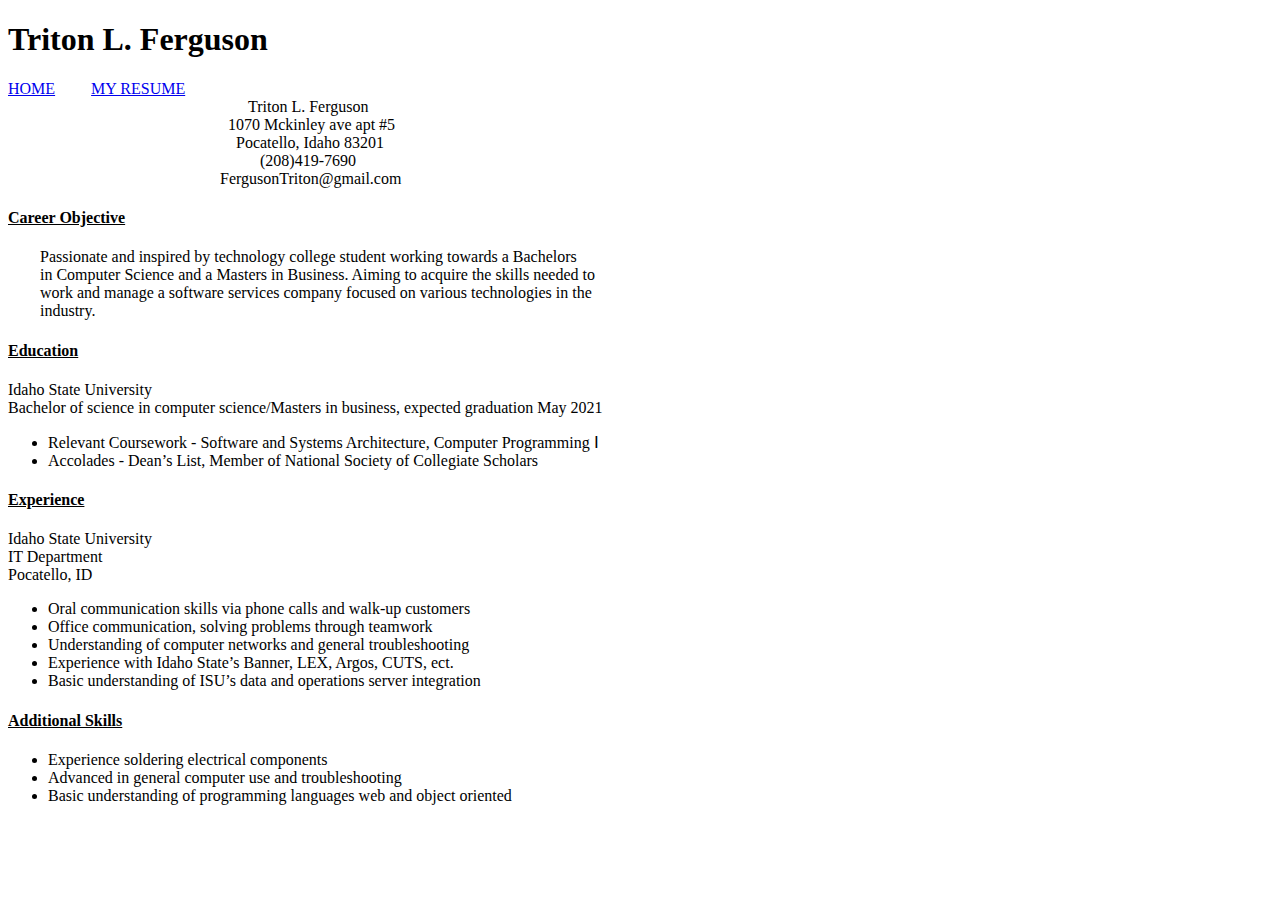
==== HTML_Resume.html @ 98d3eedd "Update HTML_Resume.html" ====
﻿<!DOCTYPE html>

<html lang="en" xmlns="http://www.w3.org/1999/xhtml">

<head>
    <meta charset="utf-8" />
    <title></title>
    <link rel="stylesheet" type="text/css" href="MyStyleSheet.css">
</head>

<body>
    <div class="Menu">
        <h1>Triton L. Ferguson</h1>
        <div class="MenuLinks">
            <a link href="index.html">HOME</a>&emsp;&emsp;
            <a link href="HTML_Resume.html">MY RESUME</a>
        </div>
    </div>
    <div class="FocusText">
    <div style="margin-left : 15em">Triton L. Ferguson<br /></div>
    <div style="margin-left : 13.75em">1070 Mckinley ave apt #5</div>
    <div style="margin-left : 14.25em">Pocatello, Idaho 83201</div>
    <div style="margin-left : 15.75em">(208)419-7690</div>
    <div style="margin-left : 13.25em">FergusonTriton@gmail.com</div>

    <h4><u>Career Objective</u></h4>
    <p style=" margin-left : 2em">
        Passionate and inspired by technology college student working
        towards a Bachelors<br />in Computer Science and a Masters in Business.
        Aiming to acquire the skills needed to<br>work and manage a software services
        company focused on various technologies in the<br>industry.<br />
    </p>

    <h4><u>Education</u></h4>
    Idaho State University<br />
    Bachelor of science in computer science/Masters
    in business, expected graduation May 2021
    <ul>
        <li>
            Relevant Coursework - Software and Systems Architecture,
            Computer Programming Ⅰ
        </li>
        <li>Accolades - Dean’s List, Member of National Society of Collegiate Scholars</li>
    </ul>

    <h4><u>Experience</u></h4>
    Idaho State University<br />
    IT Department<br />
    Pocatello, ID<br />
    <ul>
        <li>Oral communication skills via phone calls and walk-up customers</li>
        <li>Office communication, solving problems through teamwork</li>
        <li>Understanding of computer networks and general troubleshooting</li>
        <li>Experience with Idaho State’s Banner, LEX, Argos, CUTS, ect.</li>
        <li>Basic understanding of ISU’s data and operations server integration</li>
    </ul>

    <h4><u>Additional Skills</u></h4>
    <ul>
        <li>Experience soldering electrical components</li>
        <li>Advanced in general computer use and troubleshooting</li>
        <li>Basic understanding of programming languages web and object oriented</li>
    </ul>
    </div>
</body>

</html>
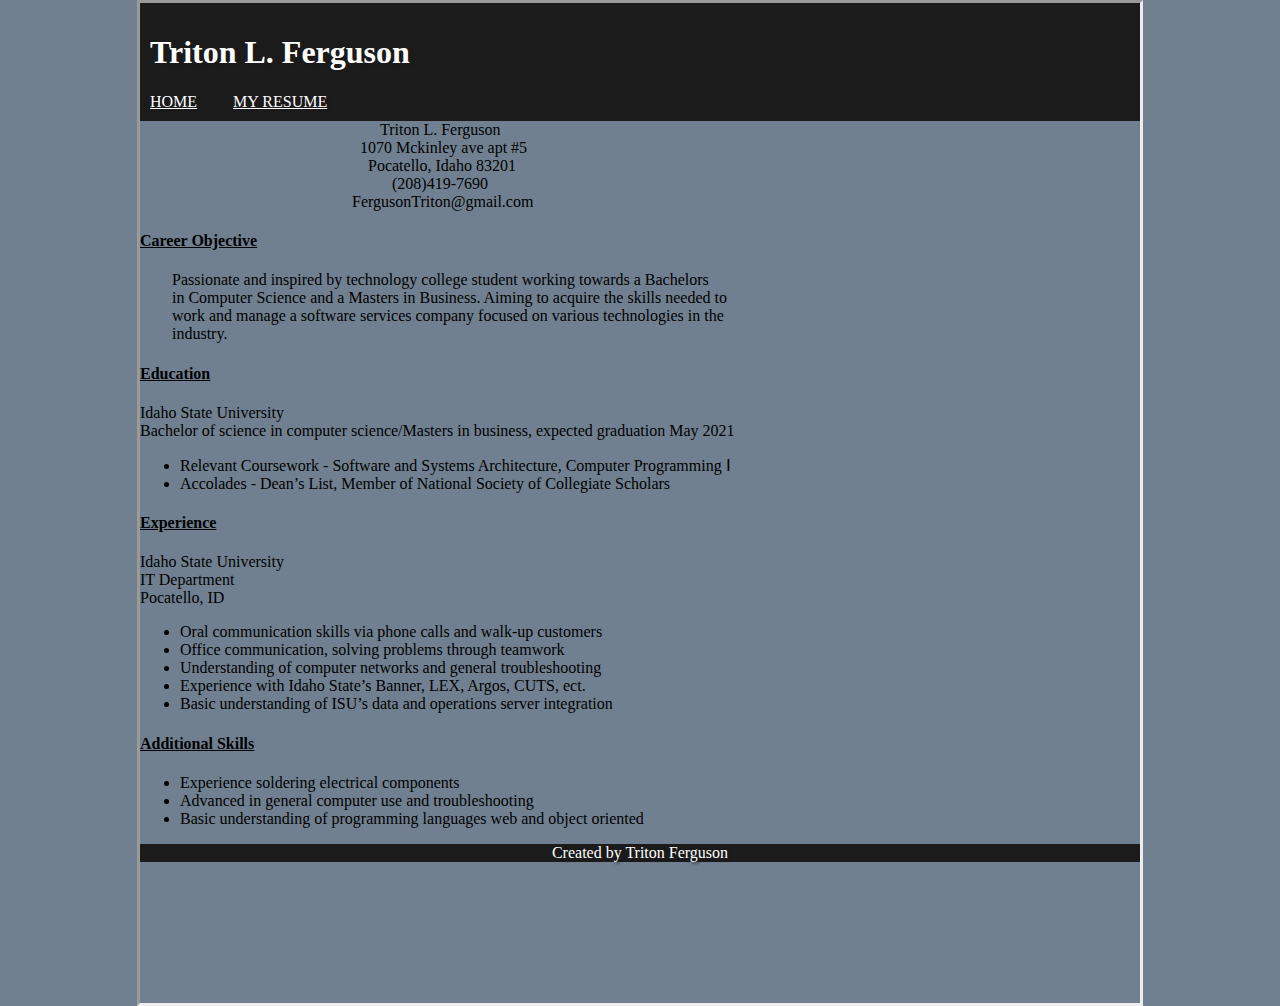
==== commit 984170b1: "Update HTML_Resume.html" ====
--- a/HTML_Resume.html
+++ b/HTML_Resume.html
@@ -9,7 +9,7 @@
 </head>
 
 <body>
-    <div class="Menu">
+    <div class="header">
         <h1>Triton L. Ferguson</h1>
         <div class="MenuLinks">
             <a link href="index.html">HOME</a>&emsp;&emsp;
@@ -63,5 +63,7 @@
     </ul>
     </div>
 </body>
-
+<footer>
+    Created by Triton Ferguson
+</footer>
 </html>
--- a/MyStyleSheet.css
+++ b/MyStyleSheet.css
@@ -0,0 +1,86 @@
+﻿html
+{
+    background-color: slategrey;
+    background-image: url(Resources/Background_Main.jpg);
+}
+
+.header 
+{
+    background-color: #1b1b1b;
+    background-image: url(Resources/MenuBanner.gif);
+    background-size: cover;
+    padding: 10px;
+    color: white;
+    text-align: center;
+    text-shadow: 2px 2px 3px #1b1b1b;
+    font-family: "Verdana";
+}
+
+footer
+{
+    color: white;
+    text-align: center;
+    text-shadow: 2px 2px 3px #1b1b1b;
+    font-family: "Verdana";
+    background-color: #1b1b1b;
+}
+    
+
+.MenuLinks
+{
+    text-align: left;
+    padding-right: 25px;
+}
+
+body
+{
+    margin: auto;
+    width: 1000px;
+    height: 1000px;
+    border: inset;
+    background-image: url(Resources/Background_Body.jpg);
+    background-repeat: no-repeat;
+    background-position: bottom;
+    font-family: Verdana;
+}
+
+h1
+{
+   text-align: left; 
+}
+a:link
+{
+    color: white;
+}
+a:visited
+{
+    color: white;
+}
+a:hover
+{
+    color: #1b1b1b;
+}
+
+.FocusText
+{
+    text-align: justify;
+}
+
+.BlogTitle 
+{
+    margin-left: 25px;
+    max-width: 500px;
+    background-color: darkslategrey;
+    color: white;
+    box-shadow: #1b1b1b  5px 5px 10px;
+    font-family: Verdana;
+    text-shadow: 2px 2px 2px #1b1b1b;
+}
+.BlogArea {
+    padding: 10px;
+    max-width: inherit;
+    background-color: white;
+    color: black;
+    font-family: inherit;
+    text-shadow: 2px 2px 2px #1b1b1b;
+}
